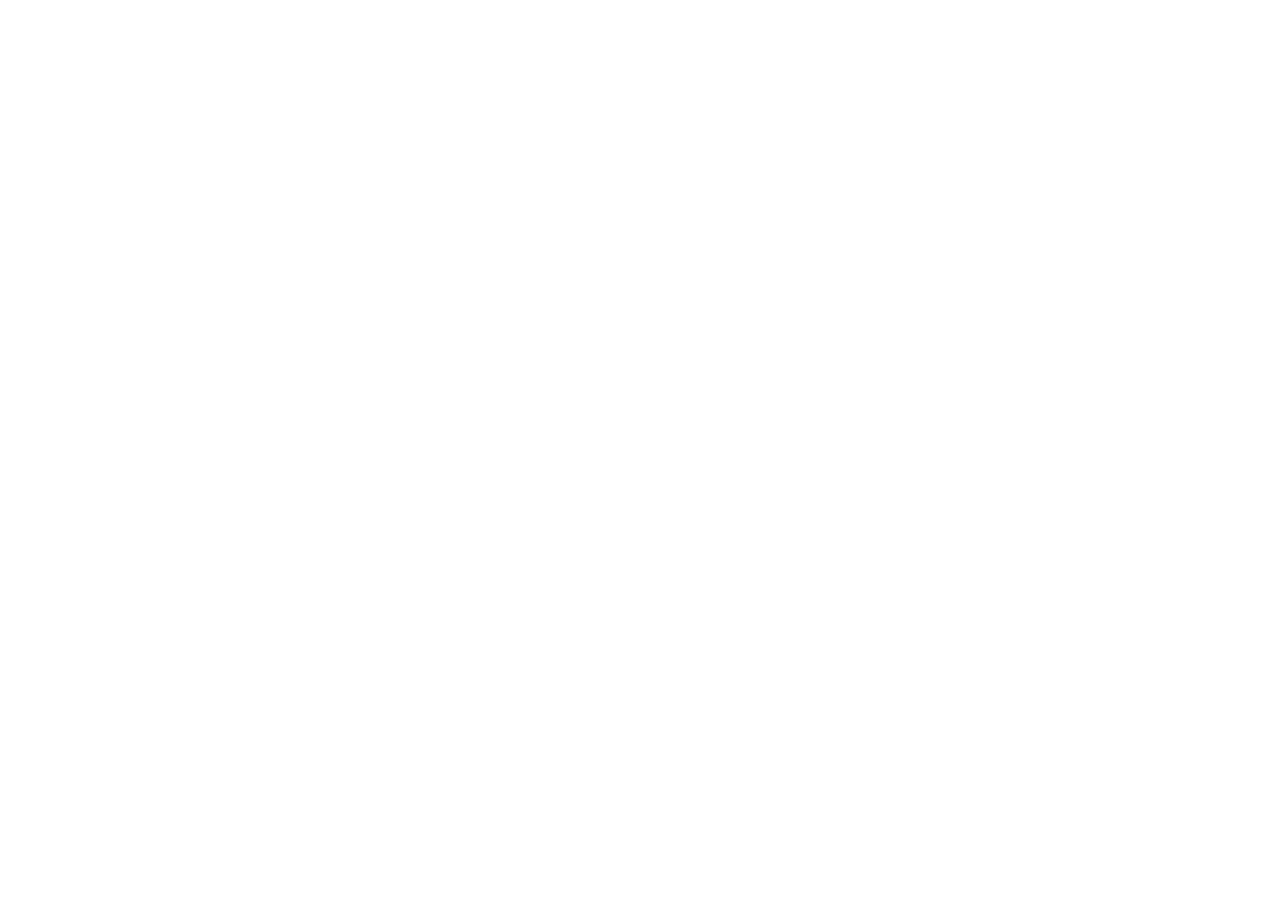
==== index.html @ 1d1576f5 "Create index.html" ====
<!DOCTYPE html>
<html lang="en">
  <head>
    <meta charset="utf-8" />
    <meta http-equiv="X-UA-Compatible" content="IE=edge" />
    <meta name="viewport" content="width=device-width, initial-scale=1" />
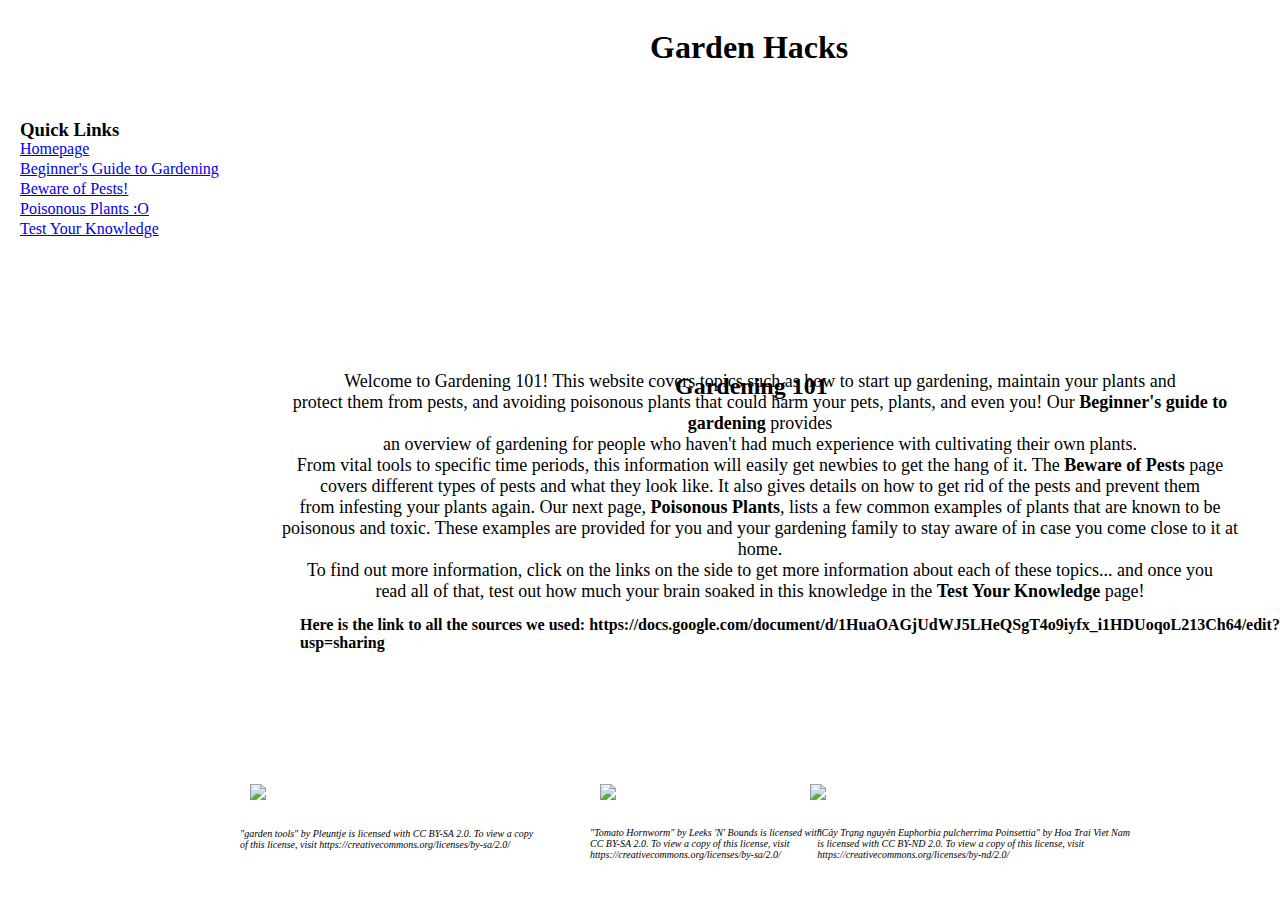
==== commit 849e126c: "Update index.html" ====
--- a/index.html
+++ b/index.html
@@ -4,3 +4,64 @@
     <meta charset="utf-8" />
     <meta http-equiv="X-UA-Compatible" content="IE=edge" />
     <meta name="viewport" content="width=device-width, initial-scale=1" />
+    <title>Gardening 101</title>
+    <!-- import the webpage's stylesheet -->
+    <link rel="stylesheet" href="/style.css" />
+    <!-- import the webpage's javascript file -->
+    <script src="/script.js" defer></script>
+  </head>
+  <body>
+    
+    <h1 style="text-align: center; padding-bottom: 20px; position: absolute; left:650px; bottom 610px;">Garden Hacks</h1>
+     <h3 style="position:absolute;top:100px;left:20px;">
+      Quick Links
+    </h3>
+    <!-- include the Glitch button to show what the webpage is about and
+          to make it easier for folks to view source and remix -->
+    <div class="glitchButton" style="position:absolute;top:20px;right:20px;"></div>
+    <script src="https://cdn.glitch.com/da23b229-c82d-4ec7-8abe-6eb1b1dd9234%2FLogo%20GWC.png?v=1616432130624"></script>
+    <a href="index.html" style="display:block; padding-bottom: 20px;position:absolute;top:140px;left:20px;"> Homepage</a>
+    <a href="beginnerguide.html" style="display:block; padding-bottom: 20px;position:absolute;top:160px;left:20px;">Beginner's Guide to Gardening</a>
+    <a href="pests.html" style="display:block; padding-bottom: 20px; position:absolute;top:180px;left:20px;"> Beware of Pests!</a>
+    <a href="poisonousplants.html" style="display:block; padding-bottom: 20px; position:absolute;top:200px;left:20px;"> Poisonous Plants :O</a>
+    <a href="quizpage.html" style="display:block; padding-bottom: 20px;position:absolute;top:220px;left:20px;"> Test Your Knowledge</a>
+    <h2 style="position:absolute; left: 675px; bottom: 480px;">
+      Gardening 101
+    </h2>  
+    
+    <p style="position:absolute; left: 240px; bottom: 260px; padding:20px; text-align:center; font-size: 18px;">
+      Welcome to Gardening 101! This website covers topics such as how to start up gardening, maintain your plants and <br>protect them from pests, 
+      and avoiding poisonous plants that could harm your pets, plants, and even you! Our <b>Beginner's guide to gardening</b> provides <br> 
+      an overview of gardening for people who haven't had much experience with cultivating their own plants. <br>
+      From vital tools to specific time periods, this information will easily get newbies to get the hang of it. The <b>Beware of Pests</b> page <br>
+      covers different types of pests and what they look like. It also gives details on how to get rid of the pests and prevent them <br>
+      from infesting your plants again. Our next page, <b>Poisonous Plants</b>, lists a few common examples of plants that are known to be <br>
+      poisonous and toxic. These examples are provided for you and your gardening family to stay aware of in case you come close to it at home. <br>
+      To find out more information, click on the links on the side to get more information about each of these topics... and once you <br>
+      read all of that, test out how much your brain soaked in this knowledge in the <b>Test Your Knowledge</b> page!
+    </p>
+    
+  <img src="https://cdn.glitch.com/ecb5c97b-af97-4390-9ab5-2223879ca0a6%2Fgarden_tools.jpg?v=1624047403797" style="position:absolute; left:250px; bottom:100px; width:300px; padding-top:20px">
+  <p style="font-size:10px; position: absolute; bottom:40px; left: 240px;">
+    <em>"garden tools" by Pleuntje is licensed with CC BY-SA 2.0. To view a copy <br>of this license, visit https://creativecommons.org/licenses/by-sa/2.0/</em>
+  </p>
+  
+  <img src="https://cdn.glitch.com/ecb5c97b-af97-4390-9ab5-2223879ca0a6%2Ftomato_hornworm.jpg?v=1624049478193" style="width:250px; position:absolute; left:600px; bottom:100px;">
+  
+  <p style="font-size:10px; position: absolute; bottom:30px; left: 590px;">
+    <em>"Tomato Hornworm" by Leeks 'N' Bounds is licensed with <br>CC BY-SA 2.0. To view a copy of this license, 
+      visit <br>https://creativecommons.org/licenses/by-sa/2.0/</em>
+  </p>
+  
+  <img src="https://cdn.glitch.com/ecb5c97b-af97-4390-9ab5-2223879ca0a6%2Fpoinsettia.jpg?v=1624050596590" style="width:220px; position:absolute; right: 250px; bottom: 100px; ">
+  <p style="font-size:10px; position: absolute; bottom:30px; right: 150px;">
+    <em>"Cây Trạng nguyên Euphorbia pulcherrima Poinsettia" by Hoa Trai Viet Nam <br>is licensed with CC BY-ND 2.0. To view a copy of this license, visit <br>https://creativecommons.org/licenses/by-nd/2.0/
+    </em>
+    </p>
+    
+    <p style="position: absolute; left:300px; top: 600px;">
+      <b>Here is the link to all the sources we used: <a>https://docs.google.com/document/d/1HuaOAGjUdWJ5LHeQSgT4o9iyfx_i1HDUoqoL213Ch64/edit?usp=sharing</a> </b>
+    </p>
+  </body>
+</html>
+
